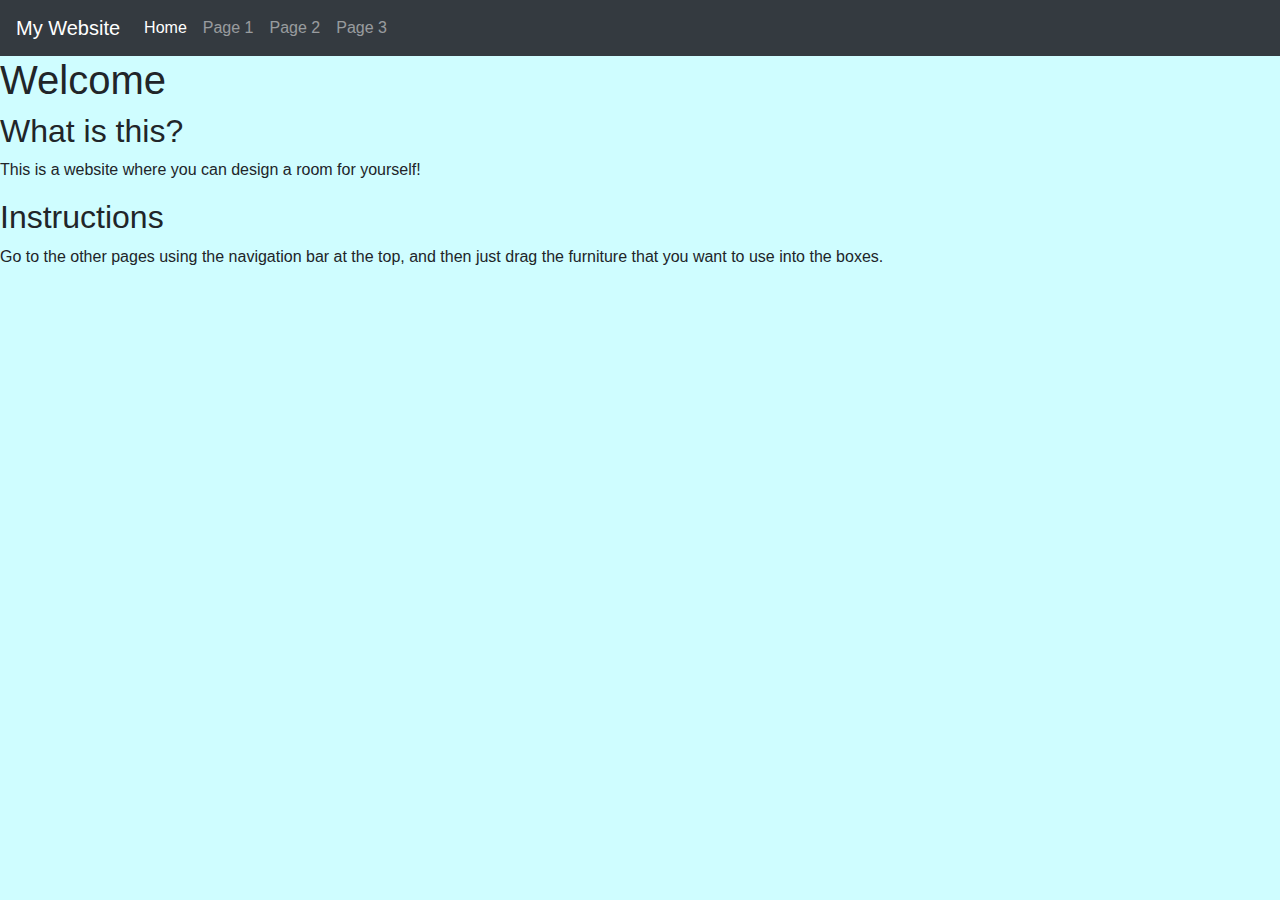
==== index.html @ 9d493cb7 "Update index.html" ====
<!DOCTYPE html>
<html lang="en">
  <head>
    <meta charset="utf-8">
    <meta name="viewport" content="width=device-width, initial-scale=1">
    <!-- The above 2 meta tags should come first in the head; any other head content should come *after* these tags -->

    <!-- Bootstrap -->

    <!-- Latest compiled and minified CSS -->
    <link rel="stylesheet" href="https://maxcdn.bootstrapcdn.com/bootstrap/4.5.2/css/bootstrap.min.css">

    <!-- jQuery library -->
    <script src="https://ajax.googleapis.com/ajax/libs/jquery/3.5.1/jquery.min.js"></script>

    <!-- Popper JS -->
    <script src="https://cdnjs.cloudflare.com/ajax/libs/popper.js/1.16.0/umd/popper.min.js"></script>

    <!-- Latest compiled JavaScript -->
    <script src="https://maxcdn.bootstrapcdn.com/bootstrap/4.5.2/js/bootstrap.min.js"></script>

  <link rel="stylesheet" href="style.css">
  <title>Home - My Webpage</title>
  
  </head>
  <body>
    <!--nav bar-->
    <nav class="navbar navbar-expand-md bg-dark navbar-dark">
      <a class="navbar-brand" href="#">My Website</a>
      <button class="navbar-toggler" type="button" data-toggle="collapse" data-target="#collapsibleNavbar">
        <span class="navbar-toggler-icon"></span>
      </button>
      <div class="collapse navbar-collapse" id="collapsibleNavbar">
        <ul class="navbar-nav">
          <li class="nav-item active">
            <a class="nav-link" href="#">Home</a>
          </li>
          <li class="nav-item">
            <a class="nav-link" href="page1.html">Page 1</a>
          </li>
          <li class="nav-item">
            <a class="nav-link" href="page2.html">Page 2</a>
          </li>   
          <li class="nav-item">
            <a class="nav-link" href="page3.html">Page 3</a>
          </l>
        </ul>
      </div>  
    </nav>
    
    <!--page content-->
    <h1>Welcome</h1>
  
    <h2 id="Intro">What is this?</h2>
    <p id="IntroP">This is a website where you can design a room for yourself!</p>
  
    <h2 id="Instructions"> Instructions</h2>
    <p id="InstructionsP">Go to the other pages using the navigation bar at the top, and then just drag the furniture that you want to use into the boxes.</p>
  
  </body>
</html>
---- style.css ----
#content {
     margin-left: 20px;
}
body {
  background-color:#cffdff;
}
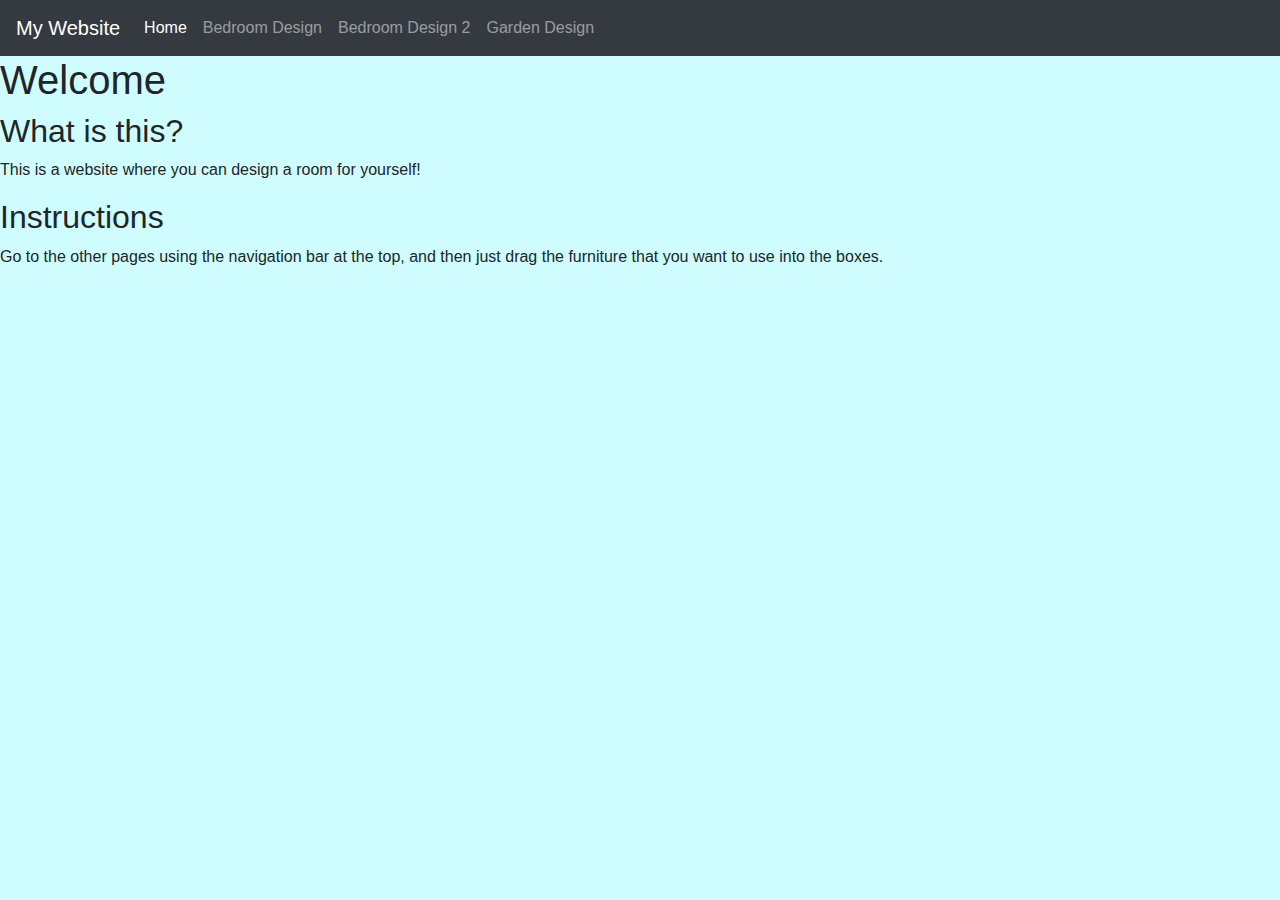
==== commit 01b3197a: "Update index.html" ====
--- a/index.html
+++ b/index.html
@@ -36,14 +36,14 @@
             <a class="nav-link" href="#">Home</a>
           </li>
           <li class="nav-item">
-            <a class="nav-link" href="page1.html">Page 1</a>
+            <a class="nav-link" href="page1.html">Bedroom Design</a>
           </li>
           <li class="nav-item">
-            <a class="nav-link" href="page2.html">Page 2</a>
+            <a class="nav-link" href="page2.html">Bedroom Design 2</a>
           </li>   
           <li class="nav-item">
-            <a class="nav-link" href="page3.html">Page 3</a>
-          </l>
+            <a class="nav-link" href="page3.html">Garden Design</a>
+          </li>
         </ul>
       </div>  
     </nav>
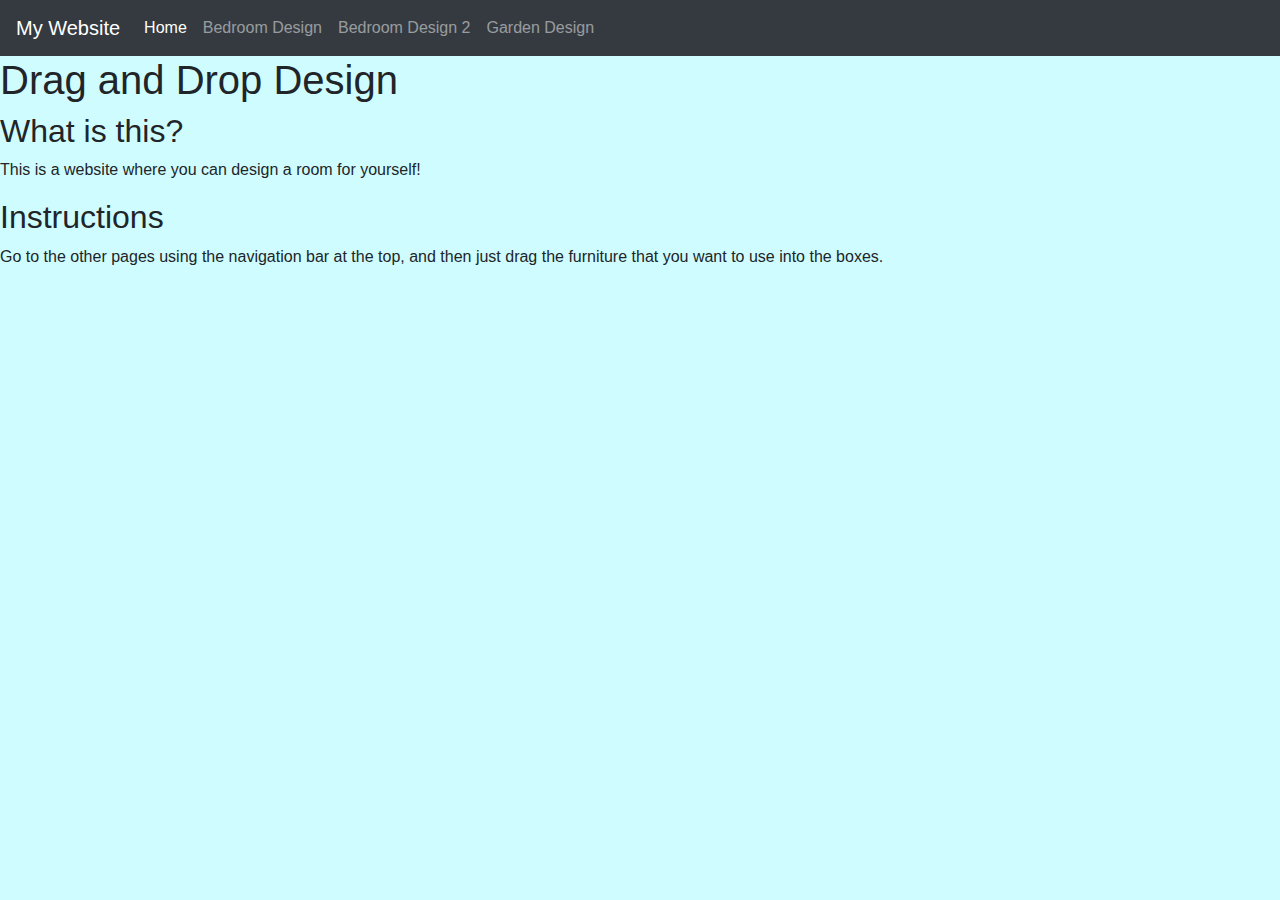
==== commit 4d1a5616: "Update index.html" ====
--- a/index.html
+++ b/index.html
@@ -49,7 +49,7 @@
     </nav>
     
     <!--page content-->
-    <h1>Welcome</h1>
+    <h1>Drag and Drop Design</h1>
   
     <h2 id="Intro">What is this?</h2>
     <p id="IntroP">This is a website where you can design a room for yourself!</p>
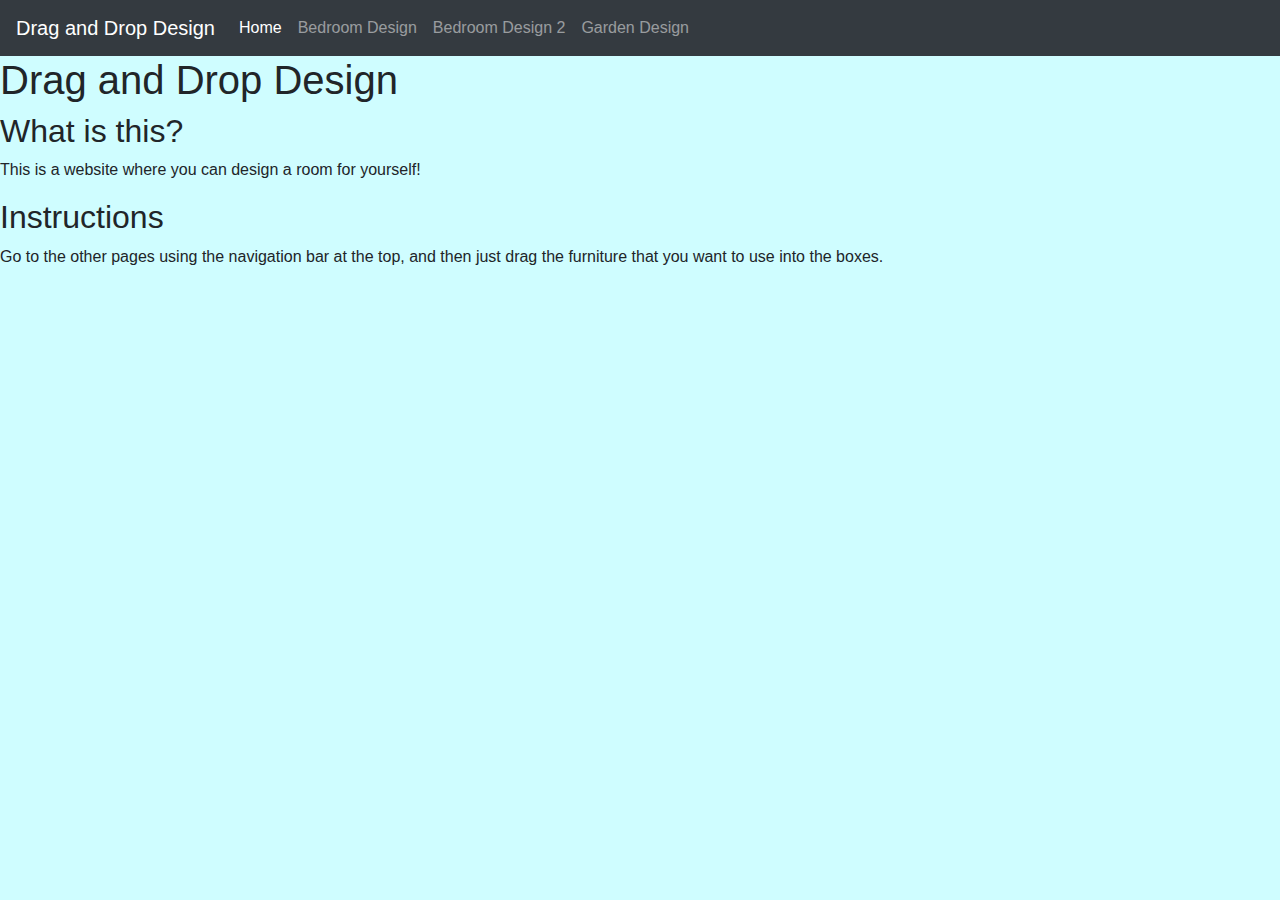
==== commit e616818c: "Update index.html" ====
--- a/index.html
+++ b/index.html
@@ -19,14 +19,15 @@
     <!-- Latest compiled JavaScript -->
     <script src="https://maxcdn.bootstrapcdn.com/bootstrap/4.5.2/js/bootstrap.min.js"></script>
 
-  <link rel="stylesheet" href="style.css">
-  <title>Home - My Webpage</title>
+    <link rel="stylesheet" href="style.css">
+    <script src="myscript.js"></script>
+    <title>Home - Drag and Drop Design</title>
   
   </head>
   <body>
     <!--nav bar-->
     <nav class="navbar navbar-expand-md bg-dark navbar-dark">
-      <a class="navbar-brand" href="#">My Website</a>
+      <a class="navbar-brand" href="#">Drag and Drop Design</a>
       <button class="navbar-toggler" type="button" data-toggle="collapse" data-target="#collapsibleNavbar">
         <span class="navbar-toggler-icon"></span>
       </button>
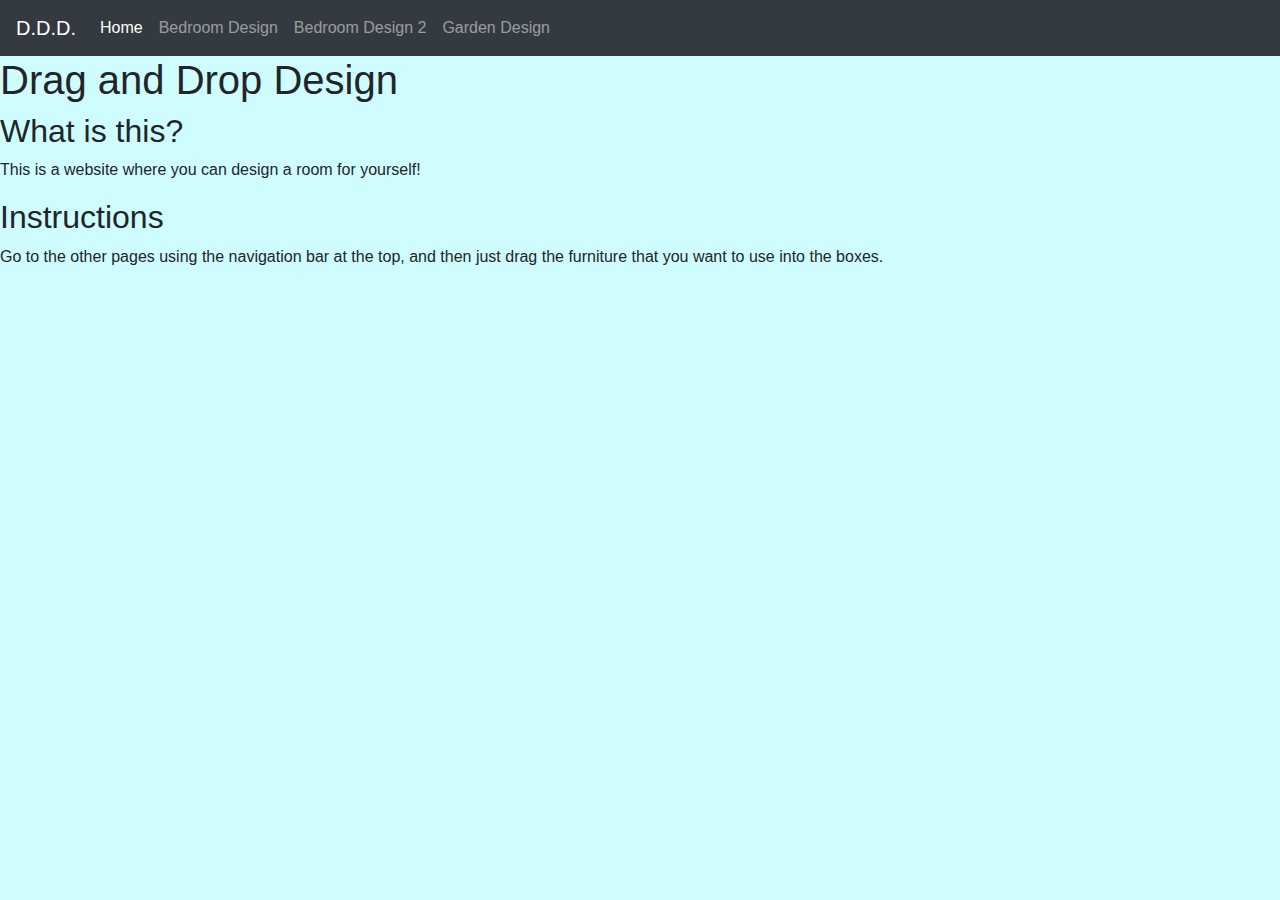
==== commit fd67e6e5: "Update index.html" ====
--- a/index.html
+++ b/index.html
@@ -27,7 +27,7 @@
   <body>
     <!--nav bar-->
     <nav class="navbar navbar-expand-md bg-dark navbar-dark">
-      <a class="navbar-brand" href="#">Drag and Drop Design</a>
+      <a class="navbar-brand" href="#">D.D.D.</a>
       <button class="navbar-toggler" type="button" data-toggle="collapse" data-target="#collapsibleNavbar">
         <span class="navbar-toggler-icon"></span>
       </button>
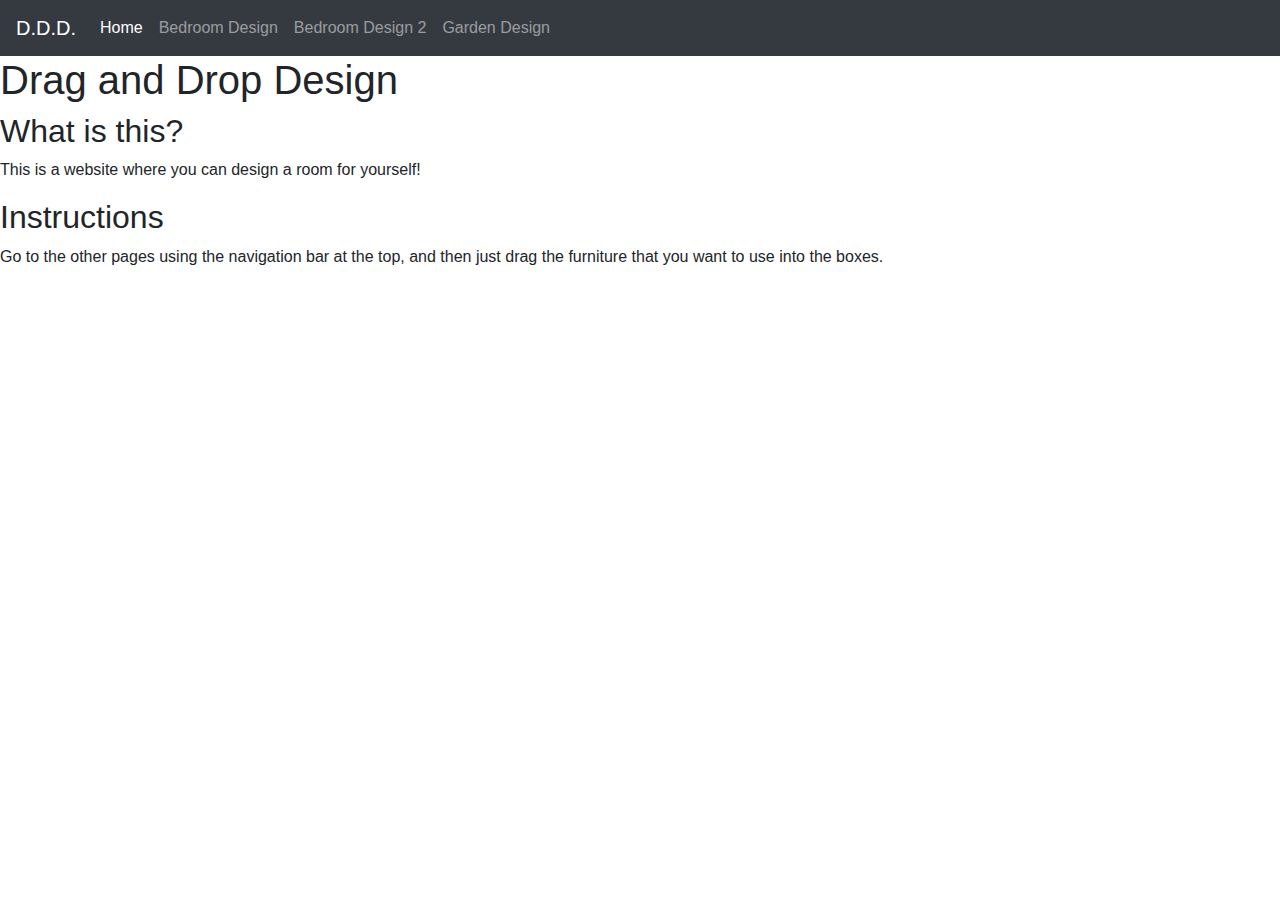
==== commit 84c4c414: "Update index.html" ====
--- a/index.html
+++ b/index.html
@@ -24,7 +24,7 @@
     <title>Home - Drag and Drop Design</title>
   
   </head>
-  <body>
+  <body id="bodyhome">
     <!--nav bar-->
     <nav class="navbar navbar-expand-md bg-dark navbar-dark">
       <a class="navbar-brand" href="#">D.D.D.</a>
--- a/style.css
+++ b/style.css
@@ -1,7 +1,45 @@
 #content {
      margin-left: 20px;
 }
-body {
+bodyhome {
   background-color:#cffdff;
 }
-
+bodyone {	
+  background-image: url('Carpetfloor.jpg');	
+}
+#div1 {
+  width: 506px;
+  height: 398px;
+  padding: 10px;
+  border: 1px solid #aaaaaa;
+}
+#div2 {
+  width: 506px;
+  height: 398px;
+  padding: 10px;
+  border: 1px solid #aaaaaa;
+}   
+#div3 {
+  width: 506px;
+  height: 398px;
+  padding: 10px;
+  border: 1px solid #aaaaaa;
+}   
+#div4 {
+  width: 506px;
+  height: 398px;
+  padding: 10px;
+  border: 1px solid #aaaaaa;
+}    
+#div5 {
+  width: 506px;
+  height: 398px;
+  padding: 10px;
+  border: 1px solid #aaaaaa;
+}    
+#div6 {
+  width: 506px;
+  height: 398px;
+  padding: 10px;
+  border: 1px solid #aaaaaa;
+}  
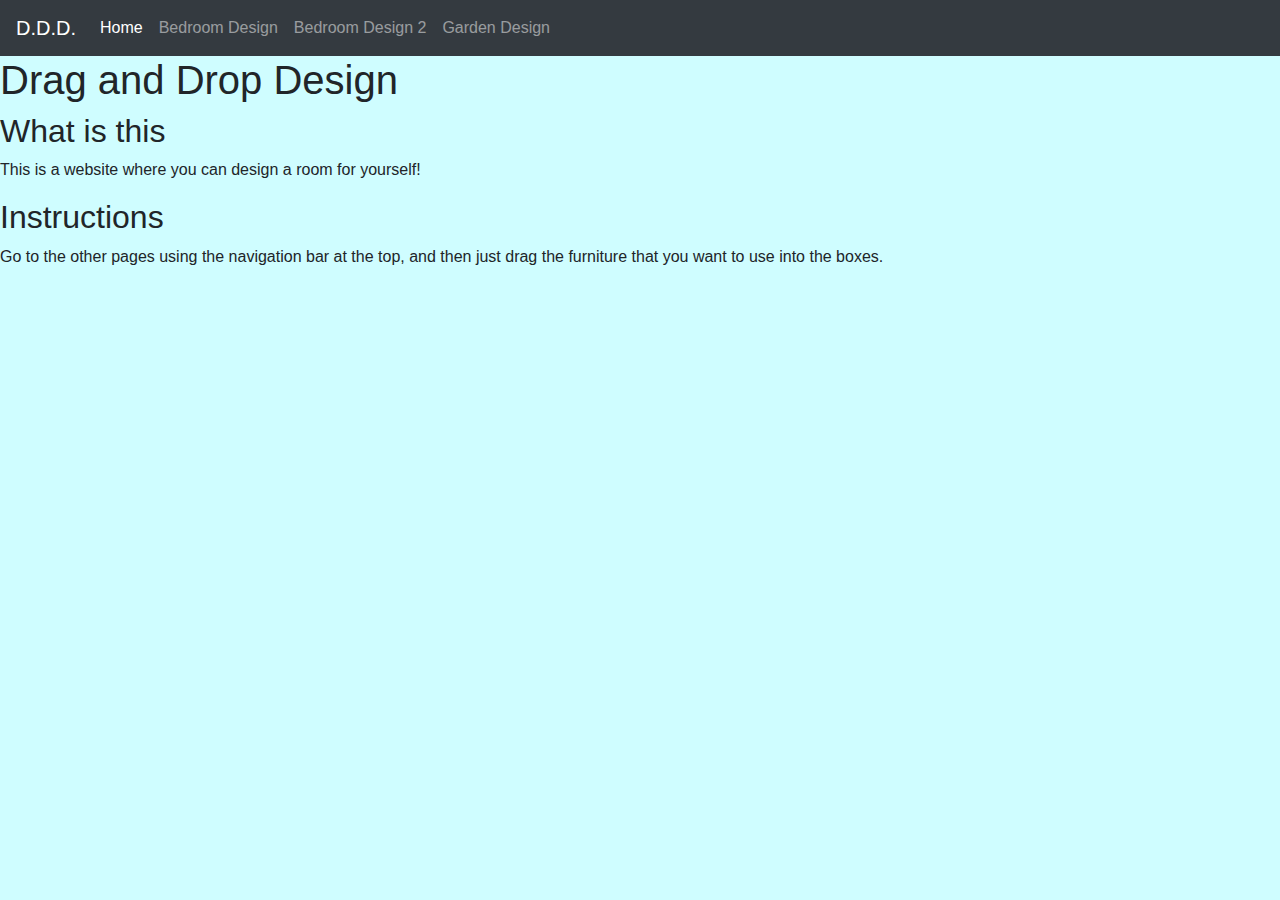
==== commit 992ca6c0: "Update index.html" ====
--- a/index.html
+++ b/index.html
@@ -52,7 +52,7 @@
     <!--page content-->
     <h1>Drag and Drop Design</h1>
   
-    <h2 id="Intro">What is this?</h2>
+    <h2 id="Intro">What is this</h2>
     <p id="IntroP">This is a website where you can design a room for yourself!</p>
   
     <h2 id="Instructions"> Instructions</h2>
--- a/style.css
+++ b/style.css
@@ -1,10 +1,10 @@
 #content {
      margin-left: 20px;
 }
-bodyhome {
+#bodyhome {
   background-color:#cffdff;
 }
-bodyone {	
+#bodyone {	
   background-image: url('Carpetfloor.jpg');	
 }
 #div1 {
